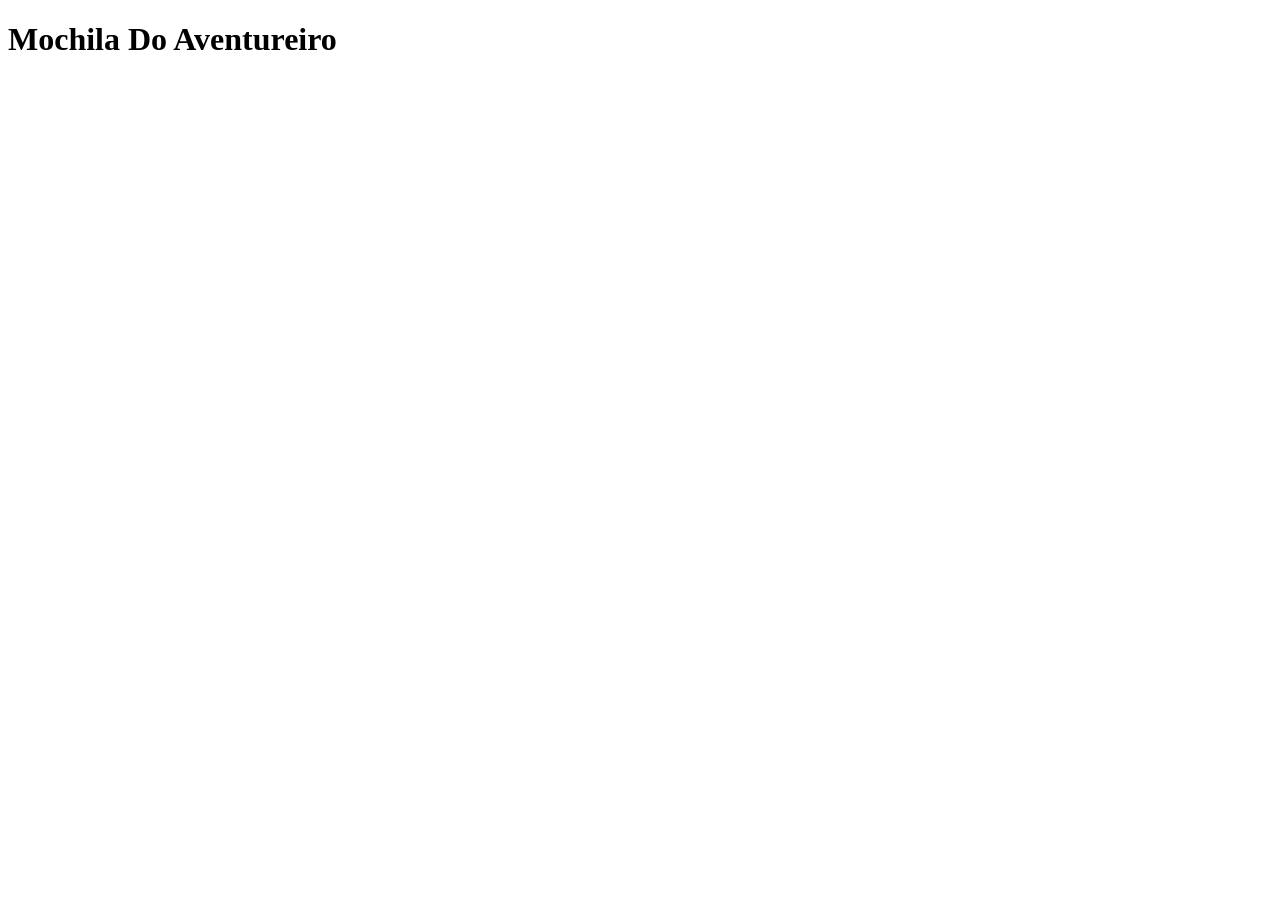
==== trabalho 2/index.html @ 9edc4534 "feat: primeira semana do trablho" ====
<!DOCTYPE html>
<html lang="en">
<head>
    <meta charset="UTF-8">
    <meta name="viewport" content="width=device-width, initial-scale=1.0">
    <title>Document</title>
</head>
<body>

    <h1>Mochila Do Aventureiro</h1>
    
</body>
</html>
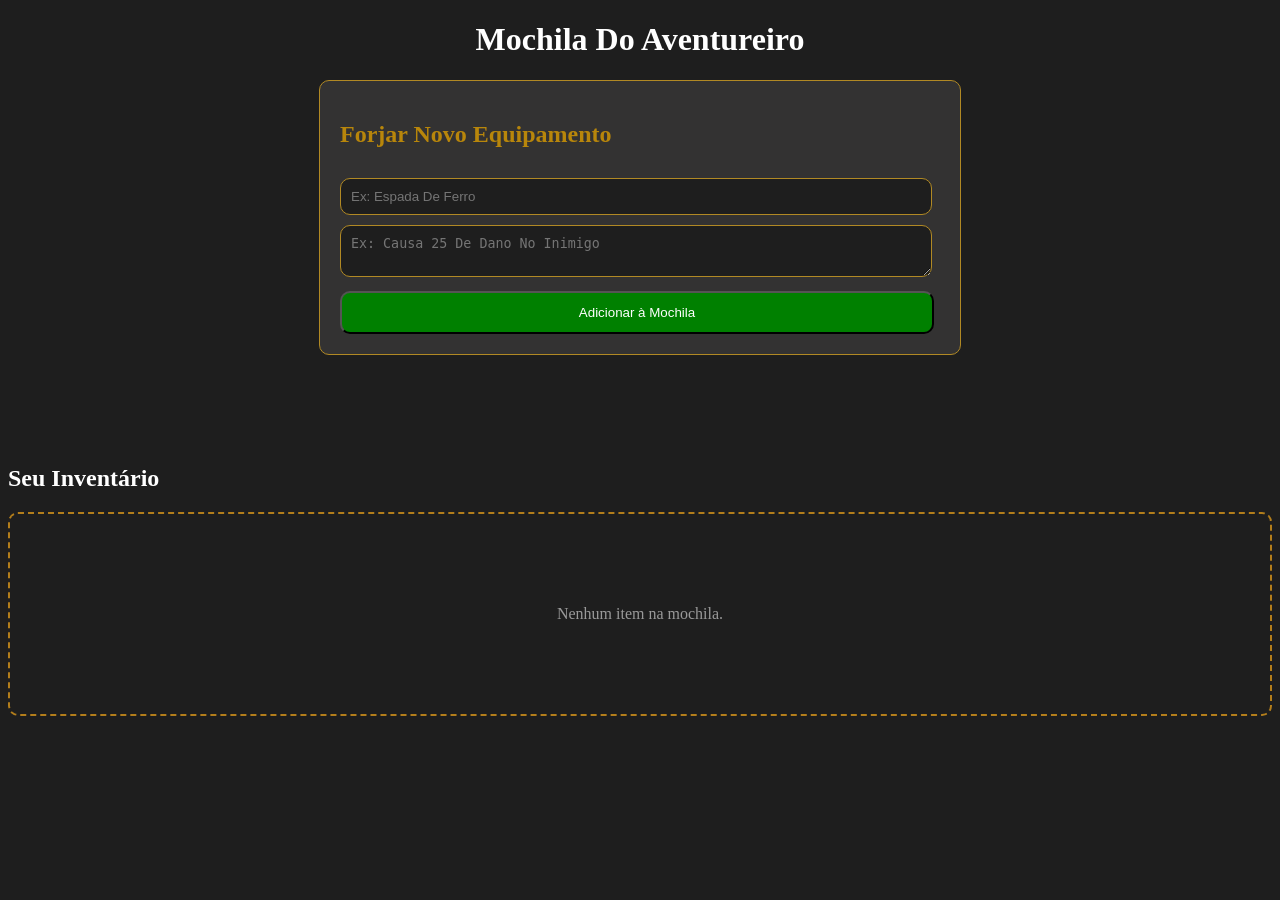
==== commit c83602c0: "freat: continuação dos cards" ====
--- a/trabalho 2/index.html
+++ b/trabalho 2/index.html
@@ -4,10 +4,30 @@
     <meta charset="UTF-8">
     <meta name="viewport" content="width=device-width, initial-scale=1.0">
     <title>Document</title>
+    <link rel="stylesheet" href="style.css">
 </head>
 <body>
 
     <h1>Mochila Do Aventureiro</h1>
     
+    <form class="formulario">
+
+    <h2>Forjar Novo Equipamento</h2>
+
+    <input type="text" id="nomeItem" placeholder="Ex: Espada De Ferro">
+
+    <textarea id="descricaoItem"placeholder="Ex: Causa 25 De Dano No Inimigo"></textarea>
+
+    <button type="submit">Adicionar à Mochila</button>
+
+    </form><br><br><br><br><br>
+
+    <h2 class="inventario-titulo">Seu Inventário</h2>
+
+    <div class="inventario">
+         <p>Nenhum item na mochila.</p>
+</div>
+
+    <script src="script-js"></script>
 </body>
 </html>
--- a/trabalho 2/style.css
+++ b/trabalho 2/style.css
@@ -0,0 +1,69 @@
+body{
+    background-color: #1e1e1e;
+}
+
+h1{
+    text-align: center;
+    color: white;
+}
+
+.formulario{
+    background-color: #333232;
+    width: 600px;
+    margin: auto;
+    padding: 20px;
+    border-radius: 10px;
+    border: 1px solid #b18924;
+}
+
+h2{
+    color: darkgoldenrod;
+}
+
+input,
+textarea{
+    width: 95%;
+    padding: 10px;
+    margin-top: 10px;
+    border-radius: 10px;
+    background-color: #1e1e1e;
+    border: 1px solid #b18924;
+}
+
+button{
+    width: 99%;
+    padding: 12px;
+    margin-top: 10px;
+    background-color: green;
+    color: white;
+    border-radius: 10px
+}
+
+.inventario-titulo{
+    color: white;
+}
+
+.inventario{
+    border: 2px dashed #b37e1b;
+    border-radius: 10px;
+    min-height: 200px;
+    margin-top: 20px;
+
+    display: flex;
+    justify-content: center;
+    align-items: center;
+}
+
+.inventario p{
+    color: #999;
+}
+
+input,
+textarea{
+    color: white;
+}
+
+
+
+
+
